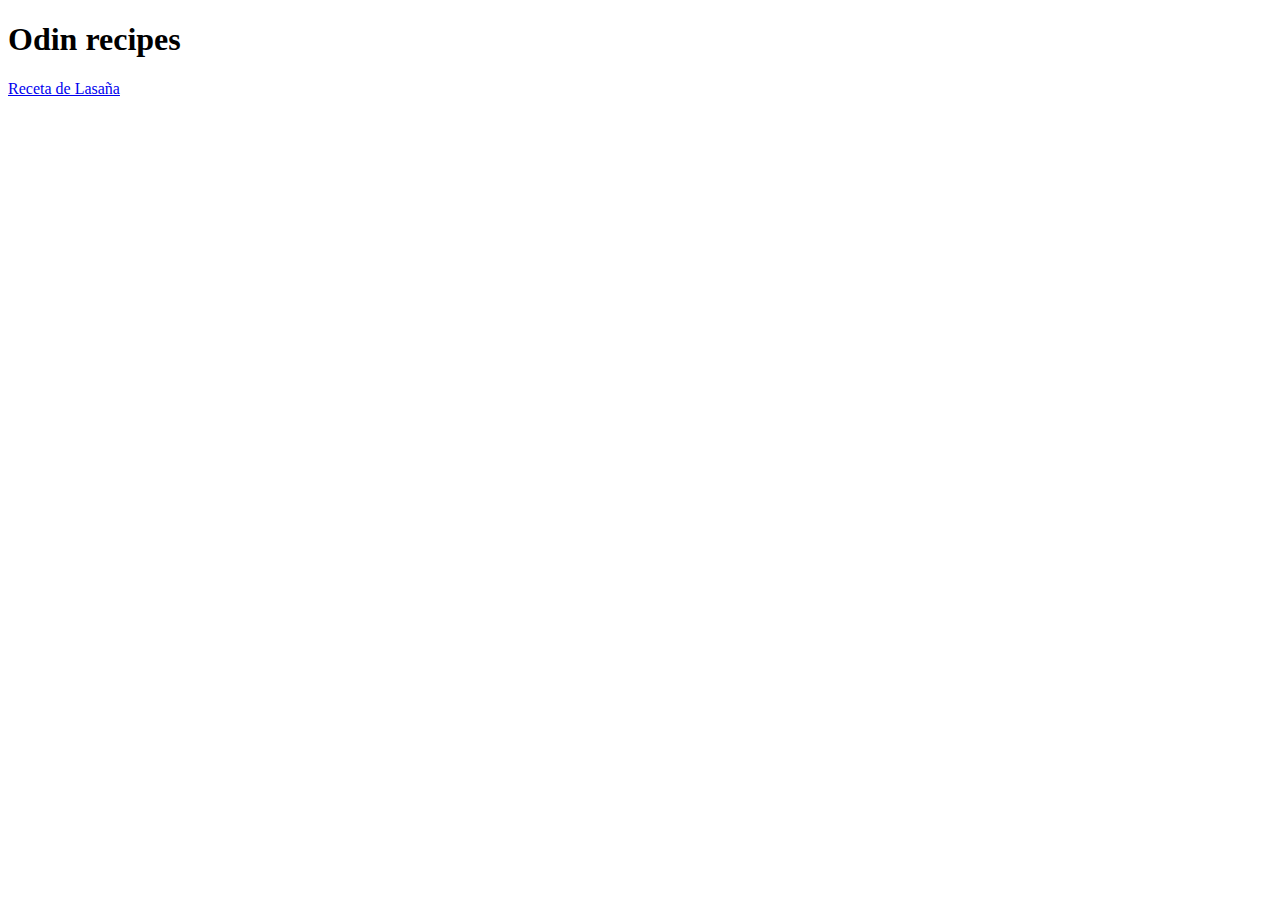
==== index.html @ 1356c250 "Creada estructura basica proyecto" ====
<!DOCTYPE html>
<html lang="es">
<head>
    <meta charset="UTF-8">
    <title>Document</title>
</head>
<body>
    
    <h1>Odin recipes</h1>
    <a href="recetas/lasaña.html">Receta de Lasaña</a>

</body>
</html>
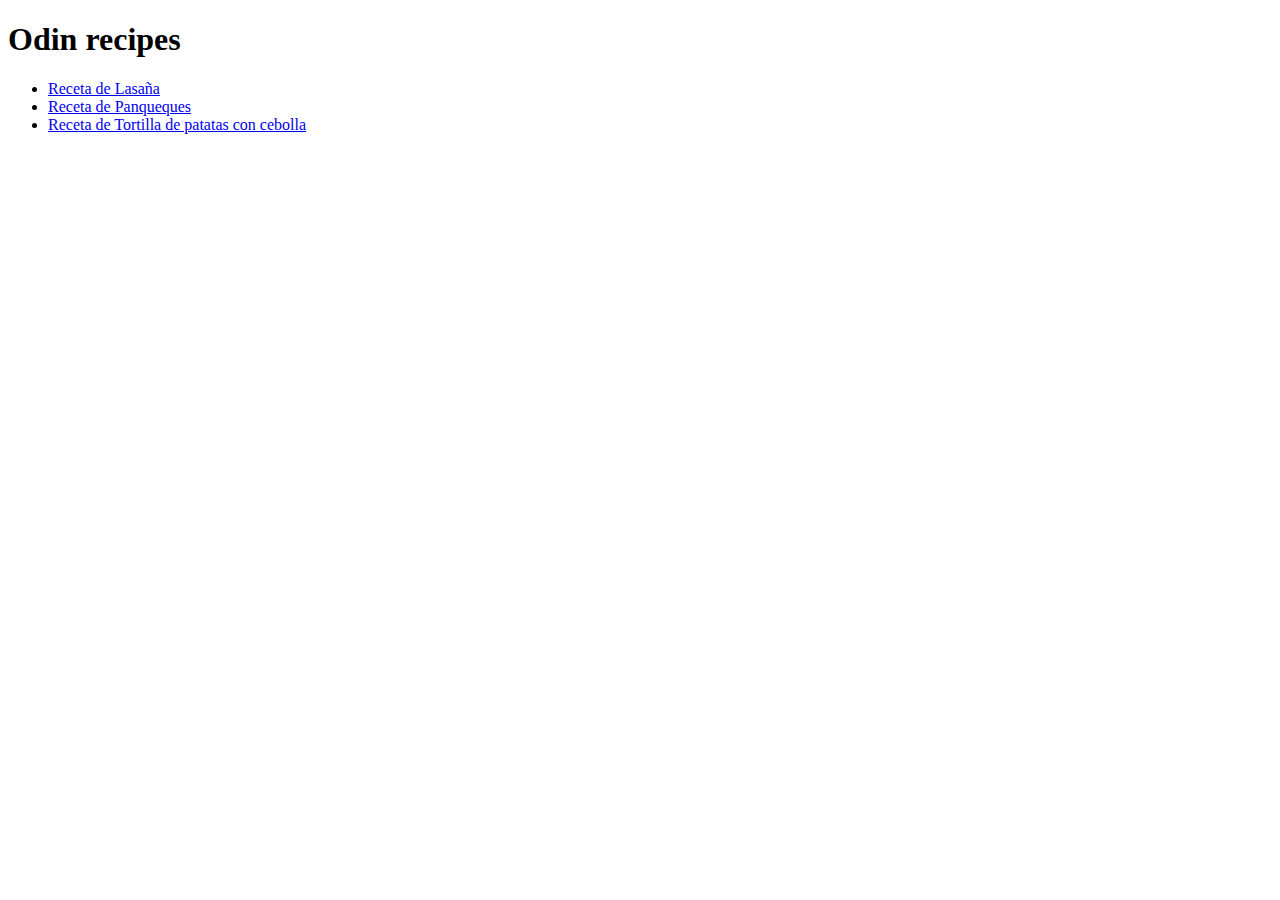
==== commit c6d153a3: "Actualizados errores generales e incluidas recetas" ====
--- a/index.html
+++ b/index.html
@@ -7,7 +7,12 @@
 <body>
     
     <h1>Odin recipes</h1>
-    <a href="recetas/lasaña.html">Receta de Lasaña</a>
+    <ul>
+        <li><a href="recetas/lasaña.html">Receta de Lasaña</a></li>
+        <li><a href="recetas/panqueques.html">Receta de Panqueques</a></li>
+        <li><a href="recetas/">Receta de Tortilla de patatas con cebolla</a></li>
+    </ul>
+    
 
 </body>
 </html>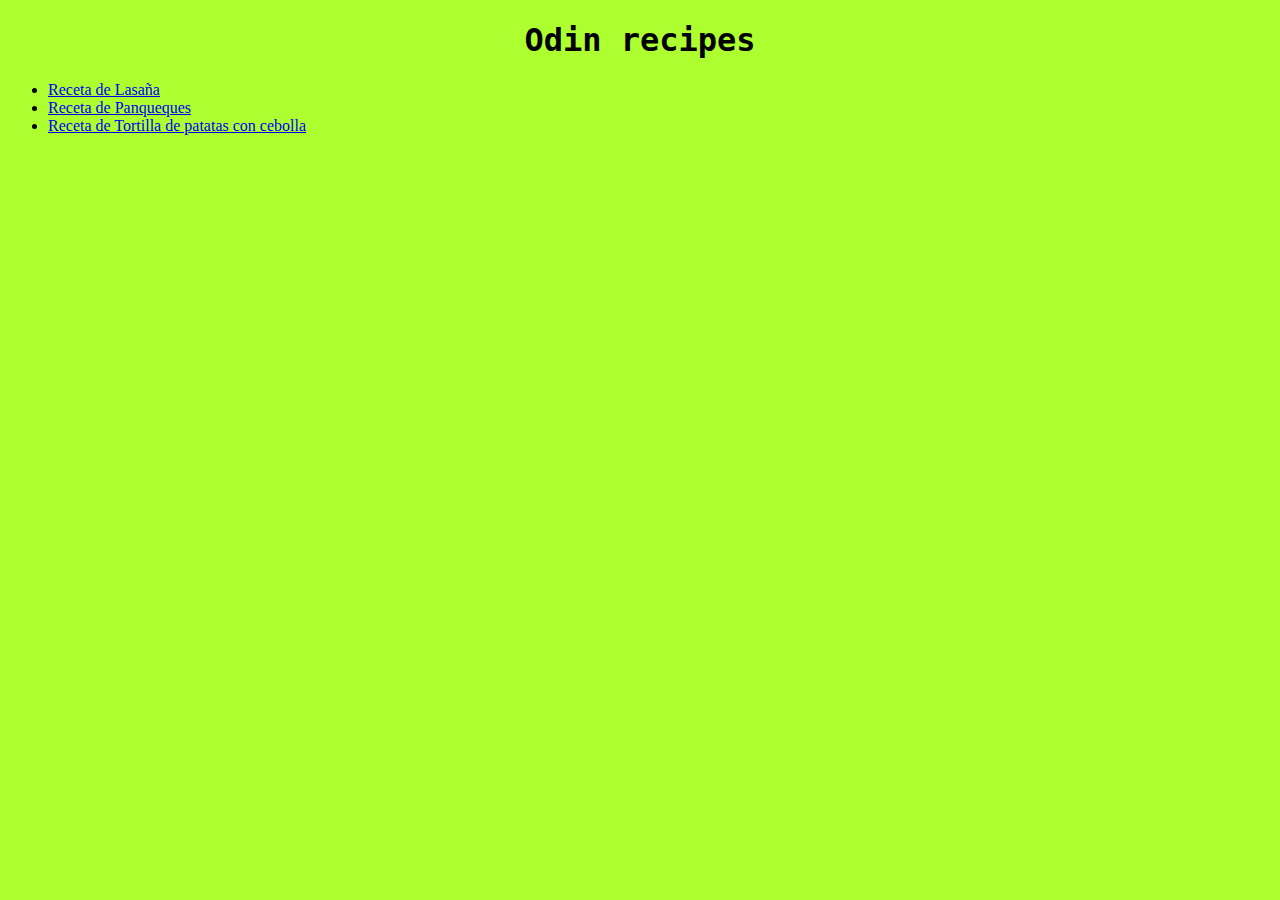
==== commit 9777ab1d: "Agregado css al sitio web" ====
--- a/index.html
+++ b/index.html
@@ -2,15 +2,16 @@
 <html lang="es">
 <head>
     <meta charset="UTF-8">
+    <link rel="stylesheet" href="./style.css">
     <title>Document</title>
 </head>
-<body>
+<body class="bgcolor">
     
-    <h1>Odin recipes</h1>
-    <ul>
+    <h1 class="align">Odin recipes</h1>
+    <ul class="align">
         <li><a href="recetas/lasaña.html">Receta de Lasaña</a></li>
         <li><a href="recetas/panqueques.html">Receta de Panqueques</a></li>
-        <li><a href="recetas/">Receta de Tortilla de patatas con cebolla</a></li>
+        <li><a href="recetas/tortilla.html">Receta de Tortilla de patatas con cebolla</a></li>
     </ul>
     
 
--- a/style.css
+++ b/style.css
@@ -0,0 +1,18 @@
+h1, h2 {
+    font-family: monospace, 'Monaco';
+    text-align: center;
+}
+
+.center {
+    text-align: center;
+}
+
+.pinkmenu {
+    background-color: pink;
+
+}
+
+.bgcolor {
+    background-color: greenyellow;
+}
+
